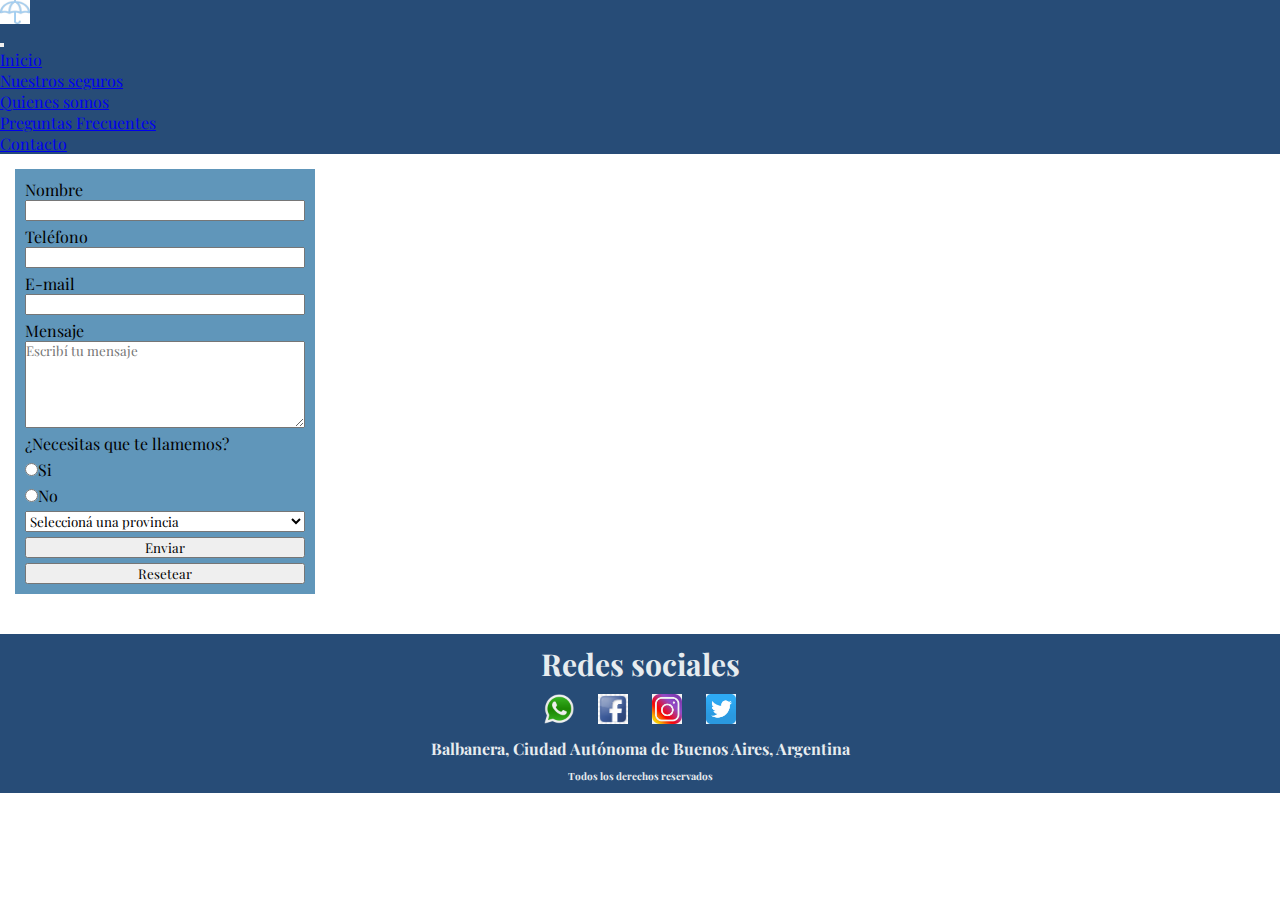
==== pages/contacto.html @ e9e2ee42 "Un poco mas responsive y link en logo" ====
<!DOCTYPE html>
<html lang="en">
<head>
    <meta charset="UTF-8">
    <meta name="viewport" content="width=device-width, initial-scale=1.0">
    <title>Grupo MSCP - Contactate con nosotros</title>
    <link href="https://cdn.jsdelivr.net/npm/bootstrap@5.3.1/dist/css/bootstrap.min.css" rel="stylesheet" integrity="sha384-4bw+/aepP/YC94hEpVNVgiZdgIC5+VKNBQNGCHeKRQN+PtmoHDEXuppvnDJzQIu9" crossorigin="anonymous">
    <link rel="shortcut icon" href="../img/logo.png" type="image/x-icon">
    <link rel="stylesheet" href="../css/styles.css">
</head>
<body>
    <header>
        <nav class="navbar navbar-expand-lg bg-body-tertiary navbar-dark">
            <div class="container-fluid">
                <nav class="navbar bg-body-tertiary">
                    <div class="container">
                      <a class="navbar-brand" href="../index.html">
                        <img src="../img/logo.png" alt="logo" width="30" height="24">
                        Grupo MSCP
                      </a>
                    </div>
                  </nav>
                <button class="navbar-toggler" type="button" data-bs-toggle="collapse" data-bs-target="#navbarNav" aria-controls="navbarNav" aria-expanded="false" aria-label="Toggle navigation">
                <span class="navbar-toggler-icon"></span>
                </button>
                <div class="collapse navbar-collapse" id="navbarNav">
                    <ul class="navbar-nav">
                        <li class="nav-item">
                            <a class="nav-link" href="../index.html">Inicio</a>
                        </li>
                        <li class="nav-item">
                            <a class="nav-link" href="./seguros.html">Nuestros seguros</a>
                        </li>
                        <li class="nav-item">
                            <a class="nav-link" href="./quienes-somos.html">Quienes somos</a>
                        </li>
                        <li class="nav-item">
                            <a class="nav-link" href="./faq.html">Preguntas Frecuentes</a>
                        </li>
                        <li class="nav-item">
                            <a class="nav-link active" aria-current="page" href="./contacto.html">Contacto</a>
                        </li>
                    </ul>
                </div>
            </div>
        </nav>
    </header>
    
    <main>
        <form class="form" id="formulario">
            <label class="labels" for="Nombre">
                Nombre
                <input type="text" id="Nombre" required>
            </label>
            <label class="labels" for="telefono">
                Teléfono
                <input type="number" id="telefono" required>
            </label>
            <label class="labels" for="email">
                E-mail
                <input type="email" id="email">
            </label>
            <label class="labels" for="mensaje">
                Mensaje
                <textarea name="texto" id="mensaje" cols="30" rows="5" required required placeholder="Escribí tu mensaje"></textarea>
            </label>
            <p>¿Necesitas que te llamemos?</p>
            <label class="labels siono" for="si">
                <input type="radio" name="siono" id="si"> Si
            </label>
            <label class="labels siono" for="no">
                <input type="radio" name="siono" id="no"> No
            </label>
            <select name="provincia" id="provincia">
                <option disabled selected>Seleccioná una provincia</option>
                <option>Ciudad Autónoma de Buenos Aires</option>
                <option>Buenos Aires</option>
                <option>La Pampa</option>
                <option>Entre Ríos</option>
                <option>Corrientes</option>
                <option>Misiones</option>
                <option>Formosa</option>
                <option>Salta</option>
                <option>Jujuy</option>
                <option>La Rioja</option>
                <option>Catamarca</option>
                <option>San Juan</option>
                <option>Mendoza</option>
                <option>Córdoba</option>
                <option>Santiago Del Estero</option>
                <option>Tierra Del Fuego</option>
                <option>Santa Cruz</option>
                <option>Chubut</option>
                <option>Rio Negro</option>
                <option>San Luis</option>
                <option>Santa Fe</option>
                <option>Neuquén</option>
                <option>Tucumán</option>
                <option>Chaco</option>
            </select>
            <button type="submit">Enviar</button>
            <button type="reset">Resetear</button>
        </form>
    </main>
    <footer>
        <nav class="footer">
            <h1 class="titulofooter">Redes sociales</h1>
            <ul class="redes">
                <li class="redesimg">
                    <img class="imgRedes" src="../img/wp.png" alt="whatsapp">
                </li>

                <li class="redesimg">
                    <img class="imgRedes" src="../img/face.jpg" alt="facebook">
                </li>

                <li class="redesimg">
                    <img class="imgRedes" src="../img/insta.png" alt="instagram">
                </li>

                <li class="redesimg">
                    <img class="imgRedes" src="../img/twitter.png" alt="twitter">
                </li>
            </ul>
            <h2 class="domicilio">Balbanera, Ciudad Autónoma de Buenos Aires, Argentina</h2>
            <h3 class="derechos">Todos los derechos reservados</h3>
        </nav>
        <script src="https://cdn.jsdelivr.net/npm/bootstrap@5.3.1/dist/js/bootstrap.bundle.min.js" integrity="sha384-HwwvtgBNo3bZJJLYd8oVXjrBZt8cqVSpeBNS5n7C8IVInixGAoxmnlMuBnhbgrkm" crossorigin="anonymous"></script>
    </footer>
</body>
</html>
---- css/styles.css ----
@import url('https://fonts.googleapis.com/css2?family=Playfair+Display&display=swap');

*{  margin: 0;
    padding: 0;
    box-sizing: border-box;
    font-family: 'Playfair Display', serif;
}

/* CSS HEX
--antiflash-white: #e7ecefff;
--yinmn-blue: #274c77ff;
--air-superiority-blue: #6096baff;
--uranian-blue: #a3cef1ff;
--eerie-black: #1f1f1fff; */

.container-fluid {
    background-color: #274c77ff;
 }
 
 .navbar-brand {
     color: #274c77ff;
 }

.hero {
    background-image: url("../img/fondo.jpg");
    height: 91vh;
    width: 100%;
}

.title {
    font-weight: bold;
}

/*Cartitas*/

.cartitas {
    display: flex;
    margin-inline: 10px;
}

.cartita {
    width: 24%;
    padding: 10px;
    background-color: #6096baff;
    border-radius: 8px;
    display: inline-block;
    margin-inline: 10px;
    margin-block: 10px;
    margin-top: 50px;
    margin-bottom: 50px;
    border: groove;
    border-color: #1F1F1FFF;
    position: relative;
    top: 10px;
}

.cartita__imagen {
    width: 100%;
}

.cartita__titulo {  
        color: #e7ecefff;
        font-size: 22px;
        margin-bottom: 5px;  
}

.cartita__parrafo {
    font-size: 14px;
    color: #e7ecefff;
}

.cartita__boton {
    background-color: #1F1F1FFF;
    color: #e7ecefff;
    border: 0;
    padding: 9px;
    margin: 5px;
    border-radius: 8px;
}

.valores {
    margin-top: 30px;
    display: grid;
    width: 100%;
    grid-template-columns: 1.3fr repeat(4, 1fr);
    grid-template-rows: 1fr;
    grid-template-areas: 
    "... valor1 valor2 valor3 ...";
}

.valor1 {
    width: 200px;
    height: 200px;
    background-color: #6096baff;
    color: #e7ecefff;
    grid-area: valor1;
    border-radius: 25px;
    border: groove;
    border-color: #1F1F1FFF;
    text-align: center;
    border-radius: 50%;
    font-size: 28px;
    display: flex;
    align-items: center;
}

.valor2 {
    width: 200px;
    height: 200px;
    background-color: #6096baff;
    color: #e7ecefff;
    grid-area: valor2;
    border-radius: 25px;
    border: groove;
    border-color: #1F1F1FFF;
    text-align: center;
    border-radius: 50%;
    font-size: 28px;
    display: flex;
    align-items: center;
}

.valor3 {
    width: 200px;
    height: 200px;
    background-color: #6096baff;
    color: #e7ecefff;
    grid-area: valor3;
    border-radius: 25px;
    border: groove;
    border-color: #1F1F1FFF;
    text-align: center;
    border-radius: 50%;
    font-size: 28px;
    display: flex;
    align-items: center;
}

.valores > div {
    place-content: center;
}

.redesimg {display: inline-block;
    margin-inline: 10px;}

.imgRedes {width: 30px;}

.titulofooter {color: #e7ecefff;
            font-size: 30px;
            display: flex;
            justify-content: center;
            text-align: center;
            font-weight: bold;}

.footer {background-color: #274c77ff;
        padding: 10px;
        margin-top: 40px;
        display: flex;
        text-align: center;
        flex-direction: column;
        gap: 10px;
}

.redes {
    padding-left: 0;
}

.redesimg{
    justify-content: center;
}

.domicilio {color: #e7ecefff; 
            font-size: 16px;
            font-weight: bold;}
            
.derechos {color: #e7ecefff; 
            font-size: 10px;
            font-weight: bold;}

.form {
        background-color: #6096baff;
        margin-top: 15px;
        margin-left: 15px;
        padding: 10px;
        display: flex;
        flex-direction: column;
        width: 300px;
        gap: 5px;
}

.labels {
        display: flex;
        flex-direction: column;
}

.siono {
        display: flex;
        flex-direction: row;
}

.accordion-button {
    background-color: #6096baff;
    color: white;
}

.qss {
    margin-top: 20px;
    width: 100%;
    display: grid;
    grid-template-columns: 0.1fr 0.2fr 0.2fr 0.2fr 0.15fr;
    grid-template-rows: 0.5fr 0.5fr 0.5fr;
    grid-template-areas: 
    ".....  .....  qsimgflia   qsparrafo   ....."
    ".....  .....  qsparraf1   qsimgsimon  ....."
    ".....  .....  qsimgfla    qsparraf2   .....";
    row-gap: 20px;
    column-gap: 20px;
}

.qsimgflia {
grid-area: qsimgflia;
max-width: 100%;
width: 250px;
}

.qsimgsimon {
grid-area: qsimgsimon;
max-width: 100%;
width: 150px;
display: flex;
justify-items: center;
}

.qsimgfla {
grid-area: qsimgfla;
max-width: 100%;
width: 300px;   
}

.qsparrafo {
grid-area: qsparrafo;
}

.qsparraf1 {
grid-area: qsparraf1;
display: flex;
align-items: center;
}

.qsparraf2 {
grid-area: qsparraf2;
display: flex;
align-items: center;
}

@media screen and (max-width: 800px) {
    .valores {
        margin-top: 30px;
        display: grid;
        width: 100%;
        grid-template-columns: 1fr 1fr 1fr 1fr 1fr;
        grid-template-rows: 1fr 1fr;
        grid-template-areas: 
        "... valor1 ... valor2 ..."
        "... ... valor3 ... ...";
        row-gap: 20px;}

        .cartitas {
            display: grid;
            grid-template-columns: 0.5fr 1fr 1fr 0.5fr;
            grid-template-rows: 1fr 1fr;
            grid-template-areas: 
            "... cartita1 cartita2 ..."
            "... cartita3 cartita4 ...";    
            gap: 25px;
            margin-inline: 10px;
            max-width: 100%;
            }
        
        .cartita1 {
            grid-area: cartita1;
        }

        .cartita2 {
            grid-area: cartita2;
        }

        .cartita3 {
            grid-area: cartita3;
        }

        .cartita4 {
            grid-area: cartita4;
        }

        .cartita {
            width:100%;
            padding: 10px;
            background-color: #6096baff;
            border-radius: 8px;
            display: inline-block;
            margin-inline: 10px;
            margin-block: 10px;
            margin-top: 10px;
            margin-bottom: 10px;
            border: groove;
            border-color: #1F1F1FFF;
            position: relative;
            top: 10px;
            gap: 30px;
        }

}

@media screen and (max-width: 600px) {
    .valores {
        margin-top: 30px;
        display: grid;
        width: 100%;
        grid-template-columns: 1fr 1fr 1fr;
        grid-template-rows: 1fr 1fr 1fr;
        grid-template-areas: 
        "... valor1 ..."
        "... valor2 ..."
        "... valor3 ...";
        row-gap: 20px;
    }


        
        .cartitas {
            display: grid;
            grid-template-columns: 0.2fr 1fr 0.2fr;
            grid-template-rows: 1fr 1fr 1fr 1fr;
            grid-template-areas: 
            "... cartita1 ..."
            "... cartita2 ..."
            "... cartita3 ..."
            "... cartita4 ...";     
            gap: 25px;
            margin-inline: 10px;
            max-width: 100%;
            }
        .cartita1 {
            grid-area: cartita1;
        }

        .cartita2 {
            grid-area: cartita2;
        }

        .cartita3 {
            grid-area: cartita3;
        }

        .cartita4 {
            grid-area: cartita4;
        }

        .cartita {
            width:100%;
            padding: 10px;
            background-color: #6096baff;
            border-radius: 8px;
            display: inline-block;
            margin-inline: 10px;
            margin-block: 10px;
            margin-top: 10px;
            margin-bottom: 10px;
            border: groove;
            border-color: #1F1F1FFF;
            position: relative;
            top: 10px;
            gap: 30px;
        }
}
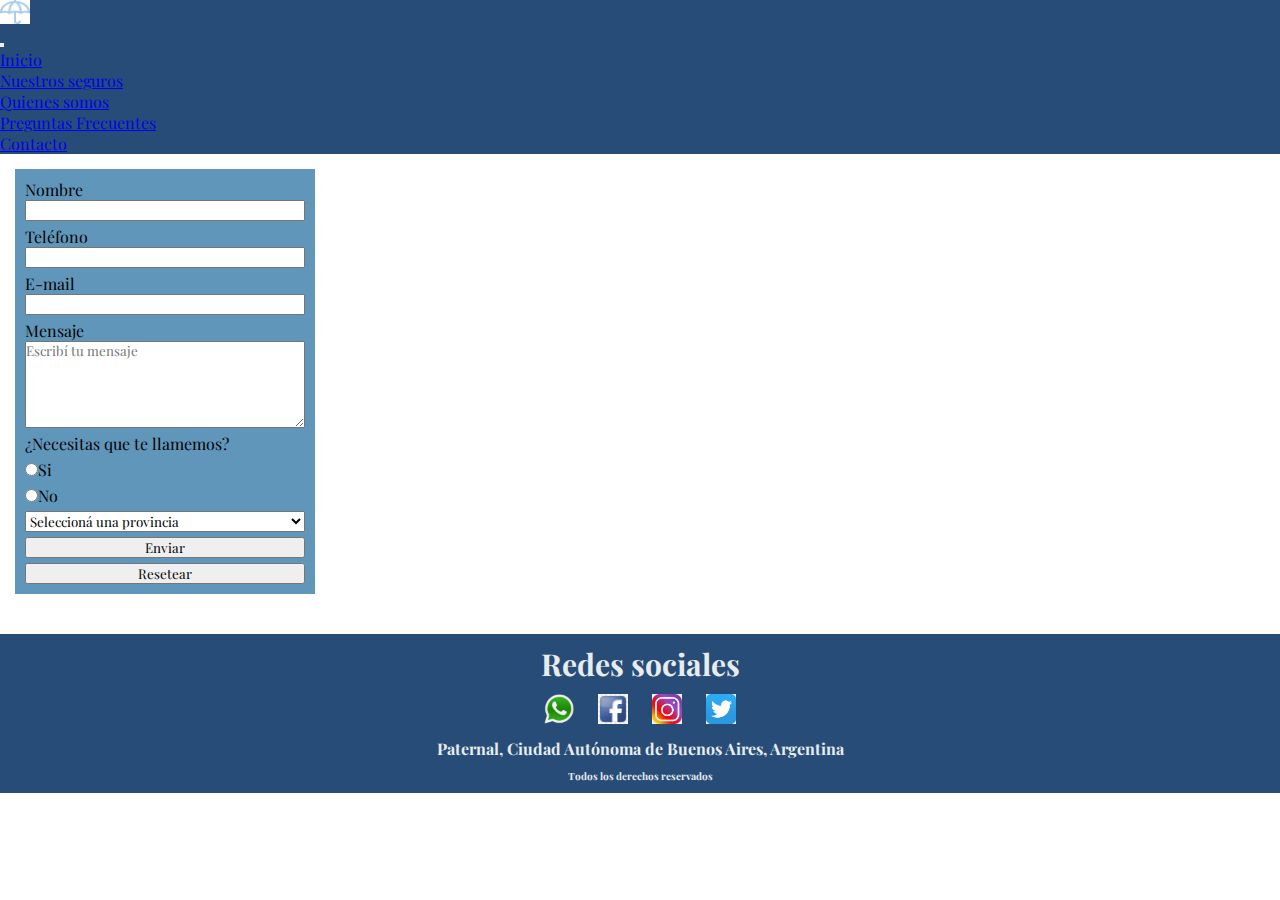
==== commit 43c920d8: "Paternal" ====
--- a/pages/contacto.html
+++ b/pages/contacto.html
@@ -122,7 +122,7 @@
                     <img class="imgRedes" src="../img/twitter.png" alt="twitter">
                 </li>
             </ul>
-            <h2 class="domicilio">Balbanera, Ciudad Autónoma de Buenos Aires, Argentina</h2>
+            <h2 class="domicilio">Paternal, Ciudad Autónoma de Buenos Aires, Argentina</h2>
             <h3 class="derechos">Todos los derechos reservados</h3>
         </nav>
         <script src="https://cdn.jsdelivr.net/npm/bootstrap@5.3.1/dist/js/bootstrap.bundle.min.js" integrity="sha384-HwwvtgBNo3bZJJLYd8oVXjrBZt8cqVSpeBNS5n7C8IVInixGAoxmnlMuBnhbgrkm" crossorigin="anonymous"></script>
--- a/css/styles.css
+++ b/css/styles.css
@@ -23,8 +23,10 @@
 
 .hero {
     background-image: url("../img/fondo.jpg");
+    background-size: 100%;
     height: 91vh;
     width: 100%;
+    background-repeat: no-repeat;
 }
 
 .title {
@@ -207,14 +209,15 @@
     margin-top: 20px;
     width: 100%;
     display: grid;
-    grid-template-columns: 0.1fr 0.2fr 0.2fr 0.2fr 0.15fr;
+    grid-template-columns: 0.5fr 1fr 1fr 0.5fr;
     grid-template-rows: 0.5fr 0.5fr 0.5fr;
     grid-template-areas: 
-    ".....  .....  qsimgflia   qsparrafo   ....."
-    ".....  .....  qsparraf1   qsimgsimon  ....."
-    ".....  .....  qsimgfla    qsparraf2   .....";
+    ".....  qsimgflia   qsparrafo   ....."
+    ".....  qsparraf1   qsimgsimon  ....."
+    ".....  qsimgfla    qsparraf2   .....";
     row-gap: 20px;
     column-gap: 20px;
+    place-items: center;
 }
 
 .qsimgflia {
@@ -251,21 +254,95 @@
 grid-area: qsparraf2;
 display: flex;
 align-items: center;
-}
-
-@media screen and (max-width: 800px) {
+} 
+
+.cartitasseg {
+    display: grid;
+    grid-template-columns: 1fr 1fr 1fr;
+    grid-template-rows: 1fr;
+    grid-template-areas: 
+    "cartita2-1 cartita2-2 cartita2-3";
+    place-items: center;
+}
+
+
+.cartita2-1 {
+    grid-area: cartita2-1;
+}
+
+.cartita2-2 {
+    grid-area: cartita2-2;
+}
+
+.cartita2-3 {
+    grid-area: cartita2-3;
+}
+
+.cartitaseg {
+    width: 85%;
+    padding: 10px;
+    background-color: #6096baff;
+    border-radius: 8px;
+    display: inline-block;
+    margin-inline: 10px;
+    margin-block: 10px;
+    margin-top: 50px;
+    margin-bottom: 50px;
+    border: groove;
+    border-color: #1F1F1FFF;
+    position: relative;
+    top: 10px;
+}
+
+.cartitaseg__imagen {
+    width: 100%;
+}
+
+.cartitaseg__titulo {  
+        color: #e7ecefff;
+        font-size: 22px;
+        margin-bottom: 5px;  
+}
+
+.cartitaseg__parrafo {
+    font-size: 14px;
+    color: #e7ecefff;
+}
+
+.cartitaseg__boton {
+    background-color: #1F1F1FFF;
+    color: #e7ecefff;
+    border: 0;
+    padding: 9px;
+    margin: 5px;
+    border-radius: 8px;
+}
+
+@media screen and (max-width: 1300px) {
+    .hero {
+            height: 70vh;
+    }   
+    }
+
+@media screen and (max-width: 1100px) {
+    .hero {
+            height: 55vh;
+    }   
+    }
+
+@media screen and (max-width: 900px) {
     .valores {
-        margin-top: 30px;
-        display: grid;
-        width: 100%;
-        grid-template-columns: 1fr 1fr 1fr 1fr 1fr;
-        grid-template-rows: 1fr 1fr;
-        grid-template-areas: 
-        "... valor1 ... valor2 ..."
-        "... ... valor3 ... ...";
-        row-gap: 20px;}
-
-        .cartitas {
+            margin-top: 30px;
+            display: grid;
+            width: 100%;
+            grid-template-columns: 1fr 1fr 1fr 1fr 1fr;
+            grid-template-rows: 1fr 1fr;
+            grid-template-areas: 
+            "... valor1 ... valor2 ..."
+            "... ... valor3 ... ...";
+            row-gap: 20px;}
+
+    .cartitas {
             display: grid;
             grid-template-columns: 0.5fr 1fr 1fr 0.5fr;
             grid-template-rows: 1fr 1fr;
@@ -275,25 +352,25 @@
             gap: 25px;
             margin-inline: 10px;
             max-width: 100%;
-            }
+            }   
         
-        .cartita1 {
+    .cartita1 {
             grid-area: cartita1;
         }
 
-        .cartita2 {
+    .cartita2 {
             grid-area: cartita2;
         }
 
-        .cartita3 {
+    .cartita3 {
             grid-area: cartita3;
         }
 
-        .cartita4 {
+    .cartita4 {
             grid-area: cartita4;
         }
 
-        .cartita {
+    .cartita {
             width:100%;
             padding: 10px;
             background-color: #6096baff;
@@ -309,26 +386,52 @@
             top: 10px;
             gap: 30px;
         }
-
-}
+        
+    .qss {
+            margin-top: 20px;
+            width: 100%;
+            display: grid;
+            grid-template-columns: 0.5fr 1fr 1fr 0.5fr;
+            grid-template-rows: 1fr 1fr 1fr;
+            grid-template-areas: 
+            ".....  qsimgflia   qsparrafo   ....."
+            ".....  qsparraf1   qsimgsimon  ....."
+            ".....  qsimgfla    qsparraf2   .....";
+            row-gap: 5px;
+            column-gap: 10px;
+            place-items: center;
+        }
+    
+    .hero {
+            height: 40vh;
+        }
+
+
+    .cartitasseg {
+            display: grid;
+            grid-template-columns: 0.3fr 1fr 0.3fr;
+            grid-template-rows: 1fr 1fr 1fr;
+            grid-template-areas: 
+                "... cartita2-1 ..."
+                "... cartita2-2 ..."
+                "... cartita2-3 ...";
+        }
+    }   
 
 @media screen and (max-width: 600px) {
     .valores {
-        margin-top: 30px;
-        display: grid;
-        width: 100%;
-        grid-template-columns: 1fr 1fr 1fr;
-        grid-template-rows: 1fr 1fr 1fr;
-        grid-template-areas: 
-        "... valor1 ..."
-        "... valor2 ..."
-        "... valor3 ...";
-        row-gap: 20px;
+            margin-top: 30px;
+            display: grid;
+            width: 100%;
+            grid-template-columns: 1fr 1fr 1fr;
+            grid-template-rows: 1fr 1fr 1fr;
+            grid-template-areas: 
+            "... valor1 ..."
+            "... valor2 ..."
+            "... valor3 ...";
+            row-gap: 20px;
     }
-
-
-        
-        .cartitas {
+    .cartitas {
             display: grid;
             grid-template-columns: 0.2fr 1fr 0.2fr;
             grid-template-rows: 1fr 1fr 1fr 1fr;
@@ -341,23 +444,24 @@
             margin-inline: 10px;
             max-width: 100%;
             }
-        .cartita1 {
+     
+    .cartita1 {
             grid-area: cartita1;
         }
 
-        .cartita2 {
+    .cartita2 {
             grid-area: cartita2;
         }
 
-        .cartita3 {
+    .cartita3 {
             grid-area: cartita3;
         }
 
-        .cartita4 {
+    .cartita4 {
             grid-area: cartita4;
         }
 
-        .cartita {
+    .cartita {
             width:100%;
             padding: 10px;
             background-color: #6096baff;
@@ -373,4 +477,25 @@
             top: 10px;
             gap: 30px;
         }
+
+    .qss {
+            margin-top: 20px;
+            width: 100%;
+            display: grid;
+            grid-template-columns: 0.2fr 1fr 0.2fr;
+            grid-template-rows: 1fr 1fr 1fr 1fr 1fr 1fr;
+            grid-template-areas: 
+            "... qsimgflia ..."   
+            "... qsparrafo ..."
+            "... qsimgsimon ..."
+            "... qsparraf1 ..." 
+            "... qsimgfla ..."    
+            "... qsparraf2 ...";
+            row-gap: 10px;
+            place-items: center;
+        }    
+            
+    .hero {
+            height: 30vh; 
+    }   
 }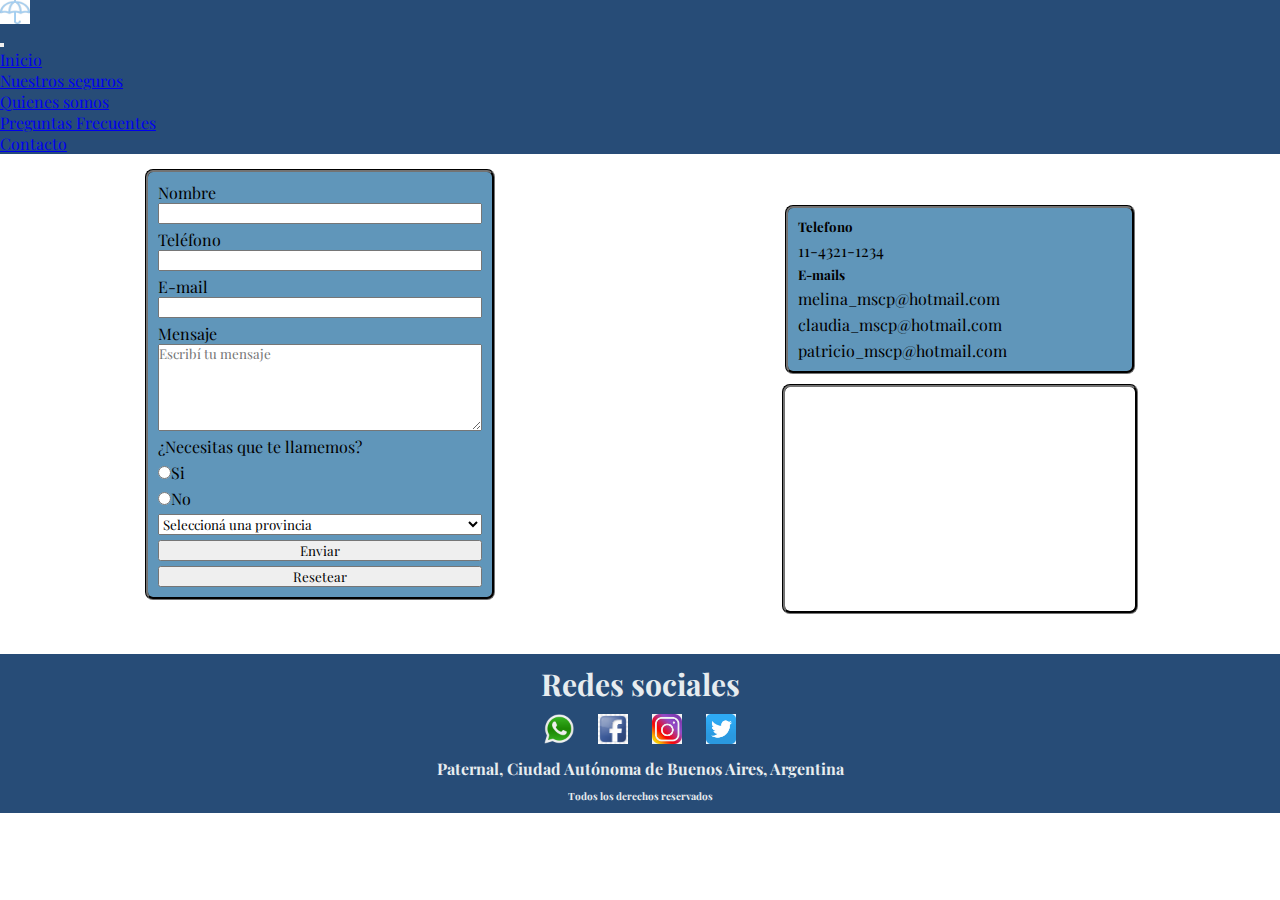
==== commit 1e2b763c: "contacto y seo" ====
--- a/pages/contacto.html
+++ b/pages/contacto.html
@@ -4,6 +4,8 @@
     <meta charset="UTF-8">
     <meta name="viewport" content="width=device-width, initial-scale=1.0">
     <title>Grupo MSCP - Contactate con nosotros</title>
+    <meta name="description" content="Contactanos, resolvé todas tus dudas, contratanos">
+    <meta name="keywords" content="Asesores, productores, seguros, tranquilidad, automovil, vivienda, empresa, moto">
     <link href="https://cdn.jsdelivr.net/npm/bootstrap@5.3.1/dist/css/bootstrap.min.css" rel="stylesheet" integrity="sha384-4bw+/aepP/YC94hEpVNVgiZdgIC5+VKNBQNGCHeKRQN+PtmoHDEXuppvnDJzQIu9" crossorigin="anonymous">
     <link rel="shortcut icon" href="../img/logo.png" type="image/x-icon">
     <link rel="stylesheet" href="../css/styles.css">
@@ -47,60 +49,77 @@
     </header>
     
     <main>
-        <form class="form" id="formulario">
-            <label class="labels" for="Nombre">
-                Nombre
-                <input type="text" id="Nombre" required>
-            </label>
-            <label class="labels" for="telefono">
-                Teléfono
-                <input type="number" id="telefono" required>
-            </label>
-            <label class="labels" for="email">
-                E-mail
-                <input type="email" id="email">
-            </label>
-            <label class="labels" for="mensaje">
-                Mensaje
-                <textarea name="texto" id="mensaje" cols="30" rows="5" required required placeholder="Escribí tu mensaje"></textarea>
-            </label>
-            <p>¿Necesitas que te llamemos?</p>
-            <label class="labels siono" for="si">
-                <input type="radio" name="siono" id="si"> Si
-            </label>
-            <label class="labels siono" for="no">
-                <input type="radio" name="siono" id="no"> No
-            </label>
-            <select name="provincia" id="provincia">
-                <option disabled selected>Seleccioná una provincia</option>
-                <option>Ciudad Autónoma de Buenos Aires</option>
-                <option>Buenos Aires</option>
-                <option>La Pampa</option>
-                <option>Entre Ríos</option>
-                <option>Corrientes</option>
-                <option>Misiones</option>
-                <option>Formosa</option>
-                <option>Salta</option>
-                <option>Jujuy</option>
-                <option>La Rioja</option>
-                <option>Catamarca</option>
-                <option>San Juan</option>
-                <option>Mendoza</option>
-                <option>Córdoba</option>
-                <option>Santiago Del Estero</option>
-                <option>Tierra Del Fuego</option>
-                <option>Santa Cruz</option>
-                <option>Chubut</option>
-                <option>Rio Negro</option>
-                <option>San Luis</option>
-                <option>Santa Fe</option>
-                <option>Neuquén</option>
-                <option>Tucumán</option>
-                <option>Chaco</option>
-            </select>
-            <button type="submit">Enviar</button>
-            <button type="reset">Resetear</button>
-        </form>
+        <div class="contact">
+            <section class="formulario swing-in-top-bck">
+                <form class="form" id="formulario">
+                    <label class="labels" for="Nombre">
+                        Nombre
+                        <input type="text" id="Nombre" required>
+                    </label>
+                    <label class="labels" for="telefono">
+                        Teléfono
+                        <input type="number" id="telefono" required>
+                    </label>
+                    <label class="labels" for="email">
+                        E-mail
+                        <input type="email" id="email">
+                    </label>
+                    <label class="labels" for="mensaje">
+                        Mensaje
+                        <textarea name="texto" id="mensaje" cols="30" rows="5" required required placeholder="Escribí tu mensaje"></textarea>
+                    </label>
+                    <p>¿Necesitas que te llamemos?</p>
+                    <label class="labels siono" for="si">
+                        <input type="radio" name="siono" id="si"> Si
+                    </label>
+                    <label class="labels siono" for="no">
+                        <input type="radio" name="siono" id="no"> No
+                    </label>
+                    <select name="provincia" id="provincia">
+                        <option disabled selected>Seleccioná una provincia</option>
+                        <option>Ciudad Autónoma de Buenos Aires</option>
+                        <option>Buenos Aires</option>
+                        <option>La Pampa</option>
+                        <option>Entre Ríos</option>
+                        <option>Corrientes</option>
+                        <option>Misiones</option>
+                        <option>Formosa</option>
+                        <option>Salta</option>
+                        <option>Jujuy</option>
+                        <option>La Rioja</option>
+                        <option>Catamarca</option>
+                        <option>San Juan</option>
+                        <option>Mendoza</option>
+                        <option>Córdoba</option>
+                        <option>Santiago Del Estero</option>
+                        <option>Tierra Del Fuego</option>
+                        <option>Santa Cruz</option>
+                        <option>Chubut</option>
+                        <option>Rio Negro</option>
+                        <option>San Luis</option>
+                        <option>Santa Fe</option>
+                        <option>Neuquén</option>
+                        <option>Tucumán</option>
+                        <option>Chaco</option>
+                    </select>
+                    <button type="submit">Enviar</button>
+                    <button type="reset">Resetear</button>
+                </form>
+            </section>
+
+            <section class="medios swing-in-top-bck">
+                <h5>Telefono</h5>
+                <p>11-4321-1234</p>
+                <h5>E-mails</h5>
+                <p>melina_mscp@hotmail.com</p>
+                <p>claudia_mscp@hotmail.com</p>
+                <p>patricio_mscp@hotmail.com</p>
+            </section>
+
+            <section class="mapa swing-in-top-bck">
+                <iframe src="https://www.google.com/maps/embed?pb=!1m18!1m12!1m3!1d3283.746486202915!2d-58.47756302440563!3d-34.610571557860034!2m3!1f0!2f0!3f0!3m2!1i1024!2i768!4f13.1!3m3!1m2!1s0x95bcc9a41f155d65%3A0xbf9291ee6ff0c0a0!2sPaternal%2C%20Ciudad%20Aut%C3%B3noma%20de%20Buenos%20Aires%2C%20Argentina!5e0!3m2!1ses-419!2sar!4v1692618800727!5m2!1ses-419!2sar" width="350" height="220" style="border:0;" allowfullscreen="" loading="lazy" referrerpolicy="no-referrer-when-downgrade"></iframe>
+            </section>
+        </div>
     </main>
     <footer>
         <nav class="footer">
--- a/css/styles.css
+++ b/css/styles.css
@@ -13,6 +13,11 @@
 --uranian-blue: #a3cef1ff;
 --eerie-black: #1f1f1fff; */
 
+.navbar {
+    -webkit-animation:slide-in-bck-center .7s cubic-bezier(.25,.46,.45,.94) both;animation:slide-in-bck-center .7s cubic-bezier(.25,.46,.45,.94) both;
+    animation-delay: .1s;
+}
+
 .container-fluid {
     background-color: #274c77ff;
  }
@@ -27,7 +32,11 @@
     height: 91vh;
     width: 100%;
     background-repeat: no-repeat;
-}
+    -webkit-animation:slide-in-bck-center .7s cubic-bezier(.25,.46,.45,.94) both;animation:slide-in-bck-center .7s cubic-bezier(.25,.46,.45,.94) both;
+    animation-delay: .25s;
+}
+
+ @-webkit-keyframes slide-in-bck-center{0%{-webkit-transform:translateZ(600px);transform:translateZ(600px);opacity:0}100%{-webkit-transform:translateZ(0);transform:translateZ(0);opacity:1}}@keyframes slide-in-bck-center{0%{-webkit-transform:translateZ(600px);transform:translateZ(600px);opacity:0}100%{-webkit-transform:translateZ(0);transform:translateZ(0);opacity:1}}
 
 .title {
     font-weight: bold;
@@ -56,6 +65,55 @@
     top: 10px;
 }
 
+.swing-in-top-bck{-webkit-animation:swing-in-top-bck .6s cubic-bezier(.175,.885,.32,1.275) both;animation:swing-in-top-bck .6s cubic-bezier(.175,.885,.32,1.275) both;
+}
+
+ @-webkit-keyframes swing-in-top-bck{0%{-webkit-transform:rotateX(70deg);transform:rotateX(70deg);-webkit-transform-origin:top;transform-origin:top;opacity:0}100%{-webkit-transform:rotateX(0deg);transform:rotateX(0deg);-webkit-transform-origin:top;transform-origin:top;opacity:1}}@keyframes swing-in-top-bck{0%{-webkit-transform:rotateX(70deg);transform:rotateX(70deg);-webkit-transform-origin:top;transform-origin:top;opacity:0}100%{-webkit-transform:rotateX(0deg);transform:rotateX(0deg);-webkit-transform-origin:top;transform-origin:top;opacity:1}}
+
+.cartita1 {
+    transition: all 0.5s;
+    animation-delay: 0.35s;
+}
+
+.cartita1:hover {
+    background-color: #274c77ff;
+    color: #e7ecefff;
+    box-shadow: rgba(0, 0, 0, 0.4) 0px 22px 70px 4px;
+}
+
+.cartita2 {
+    transition: all 0.5s;
+    animation-delay: 0.4s;
+}
+
+.cartita2:hover {
+    background-color: #274c77ff;
+    color: #e7ecefff;
+    box-shadow: rgba(0, 0, 0, 0.4) 0px 22px 70px 4px;
+}
+
+.cartita3 {
+    transition: all 0.5s;
+    animation-delay: 0.45s;
+}
+
+.cartita3:hover {
+    background-color: #274c77ff;
+    color: #e7ecefff;
+    box-shadow: rgba(0, 0, 0, 0.4) 0px 22px 70px 4px;
+}
+
+.cartita4 {
+    transition: all 0.5s;
+    animation-delay: 0.5s;
+}
+
+.cartita4:hover {
+    background-color: #274c77ff;
+    color: #e7ecefff;
+    box-shadow: rgba(0, 0, 0, 0.4) 0px 22px 70px 4px;
+}
+
 .cartita__imagen {
     width: 100%;
 }
@@ -78,6 +136,12 @@
     padding: 9px;
     margin: 5px;
     border-radius: 8px;
+    transition: all 0.5s;
+}
+
+.cartita__boton:hover {
+    background-color: #e7ecefff;
+    color: #1F1F1FFF;
 }
 
 .valores {
@@ -104,6 +168,14 @@
     font-size: 28px;
     display: flex;
     align-items: center;
+    transition: all 0.8s;
+    animation-delay: 0.55s;
+}
+
+.valor1:hover {
+    background-color: #274c77ff;
+    color: #e7ecefff;
+    box-shadow: rgba(0, 0, 0, 0.4) 0px 22px 70px 4px;
 }
 
 .valor2 {
@@ -120,6 +192,14 @@
     font-size: 28px;
     display: flex;
     align-items: center;
+    transition: all 0.8s;
+    animation-delay: 0.6s;
+}
+
+.valor2:hover {
+    background-color: #274c77ff;
+    color: #e7ecefff;
+    box-shadow: rgba(0, 0, 0, 0.4) 0px 22px 70px 4px;
 }
 
 .valor3 {
@@ -136,6 +216,14 @@
     font-size: 28px;
     display: flex;
     align-items: center;
+    transition: all 0.8s;
+    animation-delay: 0.65s;
+}
+
+.valor3:hover {
+    background-color: #274c77ff;
+    color: #e7ecefff;
+    box-shadow: rgba(0, 0, 0, 0.4) 0px 22px 70px 4px;
 }
 
 .valores > div {
@@ -161,6 +249,8 @@
         text-align: center;
         flex-direction: column;
         gap: 10px;
+        -webkit-animation:swing-in-top-bck .6s cubic-bezier(.175,.885,.32,1.275) both;animation:swing-in-top-bck .6s cubic-bezier(.175,.885,.32,1.275) both;
+        animation-delay: 0.7s;
 }
 
 .redes {
@@ -179,15 +269,45 @@
             font-size: 10px;
             font-weight: bold;}
 
+.contact {
+    display: grid;
+    grid-template-columns: 1fr 1fr;
+    grid-template-rows: 1fr 1fr;
+    grid-template-areas: 
+    "formulario medios"
+    "formulario mapa";
+    place-items: center;
+}
+
+
+.formulario {
+    grid-area: formulario;
+    animation-delay: .3s;
+}
+
+.medios {
+    grid-area: medios;
+    animation-delay: .4s;
+}
+
+.mapa {
+    grid-area: mapa;
+    border: groove;
+    border-color: #1F1F1FFF;
+    border-radius: 8px;
+    animation-delay: .5s;
+}
+            
 .form {
         background-color: #6096baff;
-        margin-top: 15px;
-        margin-left: 15px;
         padding: 10px;
         display: flex;
         flex-direction: column;
-        width: 300px;
+        width: 350px;
         gap: 5px;
+        border-radius: 8px;
+        border: groove;
+        border-color: #1F1F1FFF;
 }
 
 .labels {
@@ -200,9 +320,27 @@
         flex-direction: row;
 }
 
+.medios {
+    background-color: #6096baff;
+    margin-top: 40px;
+    padding: 10px;
+    display: flex;
+    flex-direction: column;
+    width: 350px;
+    gap: 5px;
+    border-radius: 8px;
+    animation-delay: .4s;
+    border: groove;
+    border-color: #1F1F1FFF;
+}
+
 .accordion-button {
     background-color: #6096baff;
     color: white;
+}
+
+.quienessomos {
+    animation-delay: .3s;
 }
 
 .qss {
@@ -294,6 +432,36 @@
     top: 10px;
 }
 
+.cartita2-1 {
+    transition: all 0.5s;
+    animation-delay: 0.25s;
+}
+
+.cartita2-1:hover {
+    background-color: #274c77ff;
+    box-shadow: rgba(0, 0, 0, 0.4) 0px 22px 70px 4px;
+}
+
+.cartita2-2 {
+    transition: all 0.5s;
+    animation-delay: 0.35s;
+}
+
+.cartita2-2:hover {
+    background-color: #274c77ff;
+    box-shadow: rgba(0, 0, 0, 0.4) 0px 22px 70px 4px;
+}
+
+.cartita2-3 {
+    transition: all 0.5s;
+    animation-delay: 0.45s;
+}
+
+.cartita2-3:hover {
+    background-color: #274c77ff;
+    box-shadow: rgba(0, 0, 0, 0.4) 0px 22px 70px 4px;
+}
+
 .cartitaseg__imagen {
     width: 100%;
 }
@@ -316,6 +484,16 @@
     padding: 9px;
     margin: 5px;
     border-radius: 8px;
+    transition: all 0.5s;
+}
+
+.cartitaseg__boton:hover {
+    background-color: #e7ecefff;
+    color: #1f1f1fff;
+}
+
+.accordion {
+    animation-delay: .4s;
 }
 
 @media screen and (max-width: 1300px) {
@@ -417,6 +595,33 @@
                 "... cartita2-3 ...";
         }
     }   
+
+@media screen and (max-width: 750px) {
+    .contact {
+        display: grid;
+        grid-template-columns: 1fr 1fr 1fr;
+        grid-template-rows: 0.2fr 1fr 0.2fr;
+        grid-template-areas: 
+        "... formulario ..."
+        "... medios ..."
+        "... mapa ...";
+        place-items: center;
+    }
+
+    .medios {
+        background-color: #6096baff;
+        margin-top: -120px; 
+    }
+
+    .formulario {
+        margin-top: 50px;
+    }
+
+    .mapa {
+        margin-top: -120px; 
+    }
+}
+
 
 @media screen and (max-width: 600px) {
     .valores {
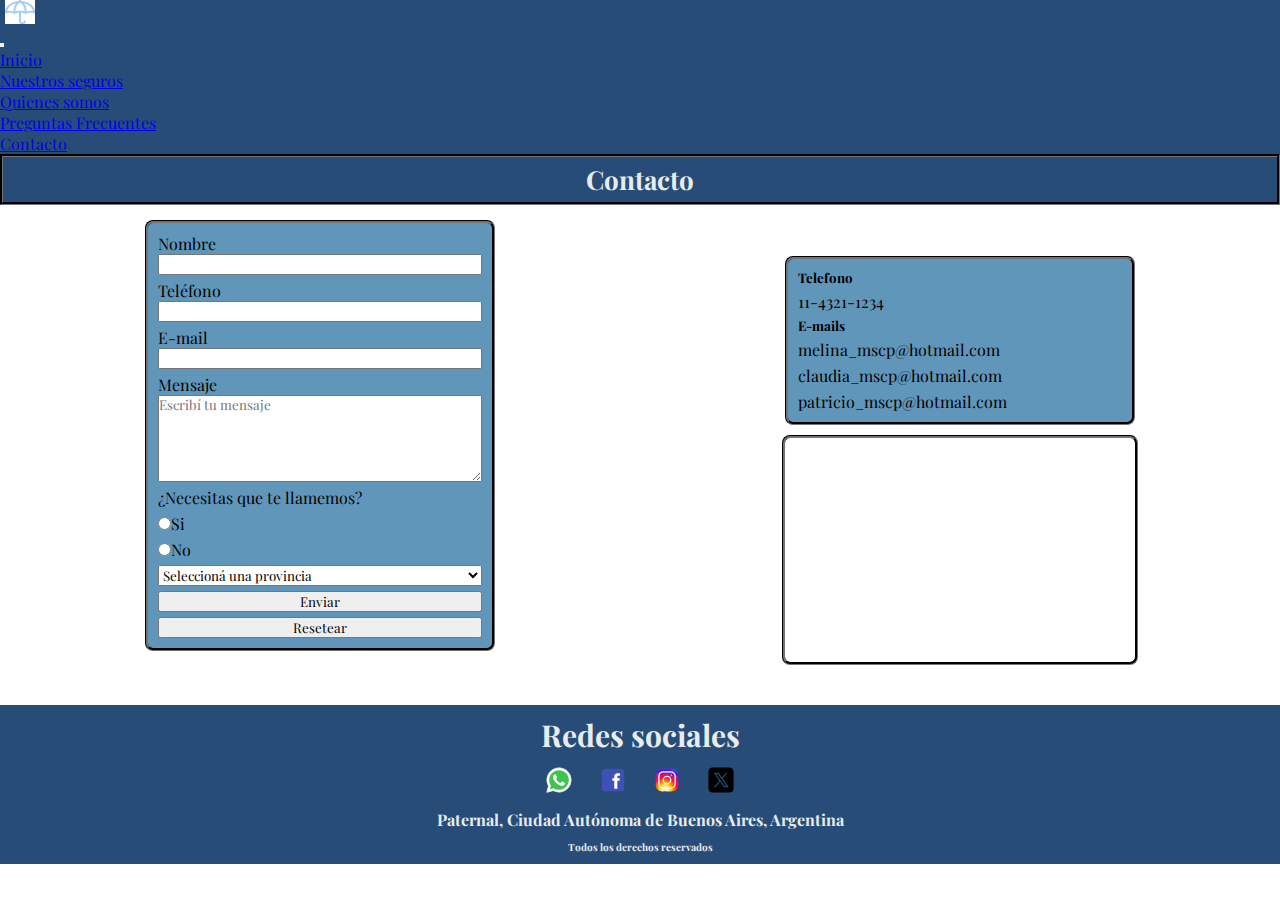
==== commit 26f08684: "imgsvg titulos header" ====
--- a/pages/contacto.html
+++ b/pages/contacto.html
@@ -8,7 +8,7 @@
     <meta name="keywords" content="Asesores, productores, seguros, tranquilidad, automovil, vivienda, empresa, moto">
     <link href="https://cdn.jsdelivr.net/npm/bootstrap@5.3.1/dist/css/bootstrap.min.css" rel="stylesheet" integrity="sha384-4bw+/aepP/YC94hEpVNVgiZdgIC5+VKNBQNGCHeKRQN+PtmoHDEXuppvnDJzQIu9" crossorigin="anonymous">
     <link rel="shortcut icon" href="../img/logo.png" type="image/x-icon">
-    <link rel="stylesheet" href="../css/styles.css">
+    <link rel="stylesheet" href="../css/estilo.css">
 </head>
 <body>
     <header>
@@ -49,6 +49,9 @@
     </header>
     
     <main>
+        <section class="titulo">
+            <h1 class="titulotexto">Contacto</h1>
+        </section>
         <div class="contact">
             <section class="formulario swing-in-top-bck">
                 <form class="form" id="formulario">
@@ -126,19 +129,19 @@
             <h1 class="titulofooter">Redes sociales</h1>
             <ul class="redes">
                 <li class="redesimg">
-                    <img class="imgRedes" src="../img/wp.png" alt="whatsapp">
+                    <img class="imgRedes" src="../img/icons8-whatsapp.svg" alt="whatsapp">
                 </li>
 
                 <li class="redesimg">
-                    <img class="imgRedes" src="../img/face.jpg" alt="facebook">
+                    <img class="imgRedes" src="../img/icons8-facebook (1).svg" alt="facebook">
                 </li>
 
                 <li class="redesimg">
-                    <img class="imgRedes" src="../img/insta.png" alt="instagram">
+                    <img class="imgRedes" src="../img/icons8-instagram.svg" alt="instagram">
                 </li>
 
                 <li class="redesimg">
-                    <img class="imgRedes" src="../img/twitter.png" alt="twitter">
+                    <img class="imgRedes" src="../img/icons8-twitterx-40.svg" alt="twitter">
                 </li>
             </ul>
             <h2 class="domicilio">Paternal, Ciudad Autónoma de Buenos Aires, Argentina</h2>
--- a/css/estilo.css
+++ b/css/estilo.css
@@ -0,0 +1,697 @@
+@import url("https://fonts.googleapis.com/css2?family=Playfair+Display&display=swap");
+* {
+  margin: 0;
+  padding: 0;
+  box-sizing: border-box;
+  font-family: "Playfair Display", serif;
+}
+*::-moz-selection {
+  background-color: #e7ecef;
+  color: #274c77;
+}
+*::selection {
+  background-color: #e7ecef;
+  color: #274c77;
+}
+
+.navbar {
+  animation: slide-in-bck-center 0.7s cubic-bezier(0.25, 0.46, 0.45, 0.94) both;
+  animation-delay: 0.1s;
+  padding-top: 0px;
+  padding-bottom: 0px;
+}
+.navbar .container-fluid {
+  background-color: #274c77;
+}
+.navbar .container-fluid .navbar .container {
+  padding-right: 0px;
+  padding-left: 5px;
+}
+.navbar .container-fluid .navbar-brand {
+  color: #274c77;
+}
+
+.hero {
+  background-image: url("../img/fondo.jpg");
+  background-size: 100%;
+  height: 87vh;
+  width: 100%;
+  background-repeat: no-repeat;
+  animation: slide-in-bck-center 0.7s cubic-bezier(0.25, 0.46, 0.45, 0.94) both;
+  animation-delay: 0.25s;
+}
+@media screen and (max-width: 1300px) {
+  .hero {
+    height: 70vh;
+  }
+}
+@media screen and (max-width: 1100px) {
+  .hero {
+    height: 55vh;
+  }
+}
+@media screen and (max-width: 900px) {
+  .hero {
+    height: 40vh;
+  }
+}
+@media screen and (max-width: 600px) {
+  .hero {
+    height: 30vh;
+  }
+}
+@keyframes slide-in-bck-center {
+  0% {
+    transform: translateZ(600px);
+    opacity: 0;
+  }
+  100% {
+    transform: translateZ(0);
+    opacity: 1;
+  }
+}
+.titulotexto {
+  background-color: #274c77;
+  color: #e7ecef;
+  font-size: 26px;
+  display: flex;
+  justify-content: center;
+  padding-block: 5px;
+  border: groove;
+  border-color: #1f1f1f;
+  animation: swing-in-top-bck 0.6s cubic-bezier(0.175, 0.885, 0.32, 1.275) both;
+  animation-delay: 0.25s;
+  font-weight: bold;
+  transition: all 0.7s;
+}
+.titulotexto:hover {
+  box-shadow: rgba(0, 0, 0, 0.25) 0px 22px 70px 4px;
+}
+
+.cartitas {
+  display: flex;
+  margin-inline: 10px;
+}
+@media screen and (max-width: 900px) {
+  .cartitas {
+    display: grid;
+    grid-template-columns: 0.5fr 1fr 1fr 0.5fr;
+    grid-template-rows: 1fr 1fr;
+    grid-template-areas: "... cartita1 cartita2 ..." "... cartita3 cartita4 ...";
+    gap: 25px;
+    margin-inline: 10px;
+    max-width: 100%;
+  }
+}
+@media screen and (max-width: 600px) {
+  .cartitas {
+    display: grid;
+    grid-template-columns: 0.2fr 1fr 0.2fr;
+    grid-template-rows: 1fr 1fr 1fr 1fr;
+    grid-template-areas: "... cartita1 ..." "... cartita2 ..." "... cartita3 ..." "... cartita4 ...";
+    gap: 25px;
+    margin-inline: 10px;
+    max-width: 100%;
+  }
+}
+.cartitas .cartita {
+  width: 24%;
+  padding: 10px;
+  background-color: #6096ba;
+  border-radius: 8px;
+  display: inline-block;
+  margin-inline: 10px;
+  margin-block: 10px;
+  margin-top: 5px;
+  margin-bottom: 50px;
+  border: groove;
+  border-color: #1f1f1f;
+  position: relative;
+  top: 10px;
+}
+@media screen and (max-width: 900px) {
+  .cartitas .cartita {
+    width: 100%;
+    padding: 10px;
+    background-color: #6096ba;
+    border-radius: 8px;
+    display: inline-block;
+    margin-inline: 10px;
+    margin-block: 10px;
+    margin-top: 10px;
+    margin-bottom: 10px;
+    border: groove;
+    border-color: #1f1f1f;
+    position: relative;
+    top: 10px;
+    gap: 30px;
+  }
+}
+@media screen and (max-width: 600px) {
+  .cartitas .cartita {
+    width: 100%;
+    padding: 10px;
+    background-color: #6096ba;
+    border-radius: 8px;
+    display: inline-block;
+    margin-inline: 10px;
+    margin-block: 10px;
+    margin-top: 10px;
+    margin-bottom: 10px;
+    border: groove;
+    border-color: #1f1f1f;
+    position: relative;
+    top: 10px;
+    gap: 30px;
+  }
+}
+.cartitas .cartita .cartita__imagen {
+  width: 100%;
+}
+.cartitas .cartita .cartita__titulo {
+  color: #e7ecef;
+  font-size: 22px;
+  margin-bottom: 5px;
+}
+.cartitas .cartita .cartita__parrafo {
+  font-size: 14px;
+  color: #e7ecef;
+}
+.cartitas .cartita .cartita__boton {
+  background-color: #1f1f1f;
+  color: #e7ecef;
+  border: 0;
+  padding: 9px;
+  margin: 5px;
+  border-radius: 8px;
+  transition: all 0.5s;
+}
+.cartitas .cartita .cartita__boton:hover {
+  background-color: #e7ecef;
+  color: #1f1f1f;
+}
+.cartitas .swing-in-top-bck {
+  animation: swing-in-top-bck 0.6s cubic-bezier(0.175, 0.885, 0.32, 1.275) both;
+}
+@keyframes swing-in-top-bck {
+  0% {
+    transform: rotateX(70deg);
+    transform-origin: top;
+    opacity: 0;
+  }
+  100% {
+    transform: rotateX(0deg);
+    transform-origin: top;
+    opacity: 1;
+  }
+}
+.cartitas .cartita1 {
+  transition: all 0.5s;
+  animation: swing-in-top-bck 0.6s cubic-bezier(0.175, 0.885, 0.32, 1.275) both;
+  animation-delay: 0.35s;
+}
+.cartitas .cartita1:hover {
+  background-color: #274c77;
+  color: #e7ecef;
+  box-shadow: rgba(0, 0, 0, 0.4) 0px 22px 70px 4px;
+}
+@media screen and (max-width: 900px) {
+  .cartitas .cartita1 {
+    grid-area: cartita1;
+  }
+}
+@media screen and (max-width: 600px) {
+  .cartitas .cartita1 {
+    grid-area: cartita1;
+  }
+}
+.cartitas .cartita2 {
+  transition: all 0.5s;
+  animation: swing-in-top-bck 0.6s cubic-bezier(0.175, 0.885, 0.32, 1.275) both;
+  animation-delay: 0.4s;
+}
+.cartitas .cartita2:hover {
+  background-color: #274c77;
+  color: #e7ecef;
+  box-shadow: rgba(0, 0, 0, 0.4) 0px 22px 70px 4px;
+}
+@media screen and (max-width: 900px) {
+  .cartitas .cartita2 {
+    grid-area: cartita2;
+  }
+}
+@media screen and (max-width: 600px) {
+  .cartitas .cartita2 {
+    grid-area: cartita2;
+  }
+}
+.cartitas .cartita3 {
+  transition: all 0.5s;
+  animation: swing-in-top-bck 0.6s cubic-bezier(0.175, 0.885, 0.32, 1.275) both;
+  animation-delay: 0.45s;
+}
+.cartitas .cartita3:hover {
+  background-color: #274c77;
+  color: #e7ecef;
+  box-shadow: rgba(0, 0, 0, 0.4) 0px 22px 70px 4px;
+}
+@media screen and (max-width: 900px) {
+  .cartitas .cartita3 {
+    grid-area: cartita3;
+  }
+}
+@media screen and (max-width: 600px) {
+  .cartitas .cartita3 {
+    grid-area: cartita3;
+  }
+}
+.cartitas .cartita4 {
+  transition: all 0.5s;
+  animation: swing-in-top-bck 0.6s cubic-bezier(0.175, 0.885, 0.32, 1.275) both;
+  animation-delay: 0.5s;
+}
+.cartitas .cartita4:hover {
+  background-color: #274c77;
+  color: #e7ecef;
+  box-shadow: rgba(0, 0, 0, 0.4) 0px 22px 70px 4px;
+}
+@media screen and (max-width: 900px) {
+  .cartitas .cartita4 {
+    grid-area: cartita4;
+  }
+}
+@media screen and (max-width: 600px) {
+  .cartitas .cartita4 {
+    grid-area: cartita4;
+  }
+}
+
+.valores {
+  margin-top: 30px;
+  display: grid;
+  width: 100%;
+  grid-template-columns: 1.3fr repeat(4, 1fr);
+  grid-template-rows: 1fr;
+  grid-template-areas: "... valor1 valor2 valor3 ...";
+}
+@media screen and (max-width: 900px) {
+  .valores {
+    margin-top: 30px;
+    display: grid;
+    width: 100%;
+    grid-template-columns: 1fr 1fr 1fr 1fr 1fr;
+    grid-template-rows: 1fr 1fr;
+    grid-template-areas: "... valor1 ... valor2 ..." "... ... valor3 ... ...";
+    row-gap: 20px;
+  }
+}
+@media screen and (max-width: 600px) {
+  .valores {
+    margin-top: 30px;
+    display: grid;
+    width: 100%;
+    grid-template-columns: 1fr 1fr 1fr;
+    grid-template-rows: 1fr 1fr 1fr;
+    grid-template-areas: "... valor1 ..." "... valor2 ..." "... valor3 ...";
+    row-gap: 20px;
+  }
+}
+.valores > div {
+  place-content: center;
+}
+.valores .valor1 {
+  width: 200px;
+  height: 200px;
+  background-color: #6096ba;
+  color: #e7ecef;
+  grid-area: valor1;
+  border-radius: 25px;
+  border: groove;
+  border-color: #1f1f1f;
+  text-align: center;
+  border-radius: 50%;
+  font-size: 28px;
+  display: flex;
+  align-items: center;
+  transition: all 0.8s;
+  animation: swing-in-top-bck 0.6s cubic-bezier(0.175, 0.885, 0.32, 1.275) both;
+  animation-delay: 0.55s;
+}
+.valores .valor1:hover {
+  background-color: #274c77;
+  color: #e7ecef;
+  box-shadow: rgba(0, 0, 0, 0.4) 0px 22px 70px 4px;
+}
+.valores .valor2 {
+  width: 200px;
+  height: 200px;
+  background-color: #6096ba;
+  color: #e7ecef;
+  grid-area: valor2;
+  border-radius: 25px;
+  border: groove;
+  border-color: #1f1f1f;
+  text-align: center;
+  border-radius: 50%;
+  font-size: 28px;
+  display: flex;
+  align-items: center;
+  transition: all 0.8s;
+  animation: swing-in-top-bck 0.6s cubic-bezier(0.175, 0.885, 0.32, 1.275) both;
+  animation-delay: 0.6s;
+}
+.valores .valor2:hover {
+  background-color: #274c77;
+  color: #e7ecef;
+  box-shadow: rgba(0, 0, 0, 0.4) 0px 22px 70px 4px;
+}
+.valores .valor3 {
+  width: 200px;
+  height: 200px;
+  background-color: #6096ba;
+  color: #e7ecef;
+  grid-area: valor3;
+  border-radius: 25px;
+  border: groove;
+  border-color: #1f1f1f;
+  text-align: center;
+  border-radius: 50%;
+  font-size: 28px;
+  display: flex;
+  align-items: center;
+  transition: all 0.8s;
+  animation: swing-in-top-bck 0.6s cubic-bezier(0.175, 0.885, 0.32, 1.275) both;
+  animation-delay: 0.65s;
+}
+.valores .valor3:hover {
+  background-color: #274c77;
+  color: #e7ecef;
+  box-shadow: rgba(0, 0, 0, 0.4) 0px 22px 70px 4px;
+}
+
+.footer {
+  background-color: #274c77;
+  padding: 10px;
+  margin-top: 40px;
+  display: flex;
+  text-align: center;
+  flex-direction: column;
+  gap: 10px;
+  animation: swing-in-top-bck 0.6s cubic-bezier(0.175, 0.885, 0.32, 1.275) both;
+  animation-delay: 0.7s;
+}
+.footer .titulofooter {
+  color: #e7ecef;
+  font-size: 30px;
+  display: flex;
+  justify-content: center;
+  text-align: center;
+  font-weight: bold;
+}
+.footer .redes {
+  padding-left: 0;
+}
+.footer .redes .redesimg {
+  display: inline-block;
+  margin-inline: 10px;
+  justify-content: center;
+}
+.footer .redes .redesimg .imgRedes {
+  width: 30px;
+}
+.footer .redes .redesimg .imgRedes:hover {
+  box-shadow: rgba(0, 0, 0, 0.4) 0px 22px 70px 4px;
+}
+.footer .domicilio {
+  color: #e7ecef;
+  font-size: 16px;
+  font-weight: bold;
+}
+.footer .derechos {
+  color: #e7ecef;
+  font-size: 10px;
+  font-weight: bold;
+}
+
+.contact {
+  display: grid;
+  grid-template-columns: 1fr 1fr;
+  grid-template-rows: 1fr 1fr;
+  grid-template-areas: "formulario medios" "formulario mapa";
+  place-items: center;
+}
+@media screen and (max-width: 750px) {
+  .contact {
+    display: grid;
+    grid-template-columns: 1fr 1fr 1fr;
+    grid-template-rows: 0.2fr 1fr 0.2fr;
+    grid-template-areas: "... formulario ..." "... medios ..." "... mapa ...";
+    place-items: center;
+  }
+}
+.contact .formulario {
+  grid-area: formulario;
+  animation: swing-in-top-bck 0.6s cubic-bezier(0.175, 0.885, 0.32, 1.275) both;
+  animation-delay: 0.3s;
+}
+.contact .formulario:hover {
+  box-shadow: rgba(0, 0, 0, 0.25) 0px 22px 70px 4px;
+}
+@media screen and (max-width: 750px) {
+  .contact .formulario {
+    margin-top: 50px;
+  }
+}
+.contact .formulario .form {
+  background-color: #6096ba;
+  padding: 10px;
+  display: flex;
+  flex-direction: column;
+  width: 350px;
+  gap: 5px;
+  border-radius: 8px;
+  border: groove;
+  border-color: #1f1f1f;
+}
+.contact .formulario .form .labels {
+  display: flex;
+  flex-direction: column;
+}
+.contact .formulario .form .siono {
+  display: flex;
+  flex-direction: row;
+}
+.contact .mapa {
+  grid-area: mapa;
+  border: groove;
+  border-color: #1f1f1f;
+  border-radius: 8px;
+  animation: swing-in-top-bck 0.6s cubic-bezier(0.175, 0.885, 0.32, 1.275) both;
+  animation-delay: 0.5s;
+}
+.contact .mapa:hover {
+  box-shadow: rgba(0, 0, 0, 0.25) 0px 22px 70px 4px;
+}
+@media screen and (max-width: 750px) {
+  .contact .mapa {
+    margin-top: -120px;
+  }
+}
+.contact .medios {
+  background-color: #6096ba;
+  margin-top: 40px;
+  padding: 10px;
+  grid-area: medios;
+  animation-delay: 0.4s;
+  display: flex;
+  flex-direction: column;
+  width: 350px;
+  gap: 5px;
+  border-radius: 8px;
+  animation: swing-in-top-bck 0.6s cubic-bezier(0.175, 0.885, 0.32, 1.275) both;
+  animation-delay: 0.4s;
+  border: groove;
+  border-color: #1f1f1f;
+}
+.contact .medios:hover {
+  box-shadow: rgba(0, 0, 0, 0.25) 0px 22px 70px 4px;
+}
+@media screen and (max-width: 750px) {
+  .contact .medios {
+    background-color: #6096ba;
+    margin-top: -120px;
+  }
+}
+
+.accordion {
+  animation: swing-in-top-bck 0.6s cubic-bezier(0.175, 0.885, 0.32, 1.275) both;
+  animation-delay: 0.4s;
+}
+.accordion .accordion-button {
+  background-color: #6096ba;
+  color: white;
+  transition: all 0.7s;
+}
+.accordion .accordion-button:hover {
+  background-color: #274c77;
+  color: #e7ecef;
+}
+
+.quienessomos {
+  animation: swing-in-top-bck 0.6s cubic-bezier(0.175, 0.885, 0.32, 1.275) both;
+  animation-delay: 0.3s;
+}
+.quienessomos .qss {
+  margin-top: 20px;
+  width: 100%;
+  display: grid;
+  grid-template-columns: 0.5fr 1fr 1fr 0.5fr;
+  grid-template-rows: 0.5fr 0.5fr 0.5fr;
+  grid-template-areas: ".....  qsimgflia   qsparrafo   ....." ".....  qsparraf1   qsimgsimon  ....." ".....  qsimgfla    qsparraf2   .....";
+  row-gap: 20px;
+  -moz-column-gap: 20px;
+       column-gap: 20px;
+  place-items: center;
+}
+@media screen and (max-width: 900px) {
+  .quienessomos .qss {
+    margin-top: 20px;
+    width: 100%;
+    display: grid;
+    grid-template-columns: 0.5fr 1fr 1fr 0.5fr;
+    grid-template-rows: 1fr 1fr 1fr;
+    grid-template-areas: ".....  qsimgflia   qsparrafo   ....." ".....  qsparraf1   qsimgsimon  ....." ".....  qsimgfla    qsparraf2   .....";
+    row-gap: 5px;
+    -moz-column-gap: 10px;
+         column-gap: 10px;
+    place-items: center;
+  }
+}
+@media screen and (max-width: 600px) {
+  .quienessomos .qss {
+    margin-top: 20px;
+    width: 100%;
+    display: grid;
+    grid-template-columns: 0.2fr 1fr 0.2fr;
+    grid-template-rows: 1fr 1fr 1fr 1fr 1fr 1fr;
+    grid-template-areas: "... qsimgflia ..." "... qsparrafo ..." "... qsimgsimon ..." "... qsparraf1 ..." "... qsimgfla ..." "... qsparraf2 ...";
+    row-gap: 10px;
+    place-items: center;
+  }
+}
+.quienessomos .qss .qsimgflia {
+  grid-area: qsimgflia;
+  max-width: 100%;
+  width: 250px;
+}
+.quienessomos .qss .qsimgsimon {
+  grid-area: qsimgsimon;
+  max-width: 100%;
+  width: 150px;
+  display: flex;
+  justify-items: center;
+}
+.quienessomos .qss .qsimgfla {
+  grid-area: qsimgfla;
+  max-width: 100%;
+  width: 300px;
+}
+.quienessomos .qss .qsparrafo {
+  grid-area: qsparrafo;
+}
+.quienessomos .qss .qsparraf1 {
+  grid-area: qsparraf1;
+  display: flex;
+  align-items: center;
+}
+.quienessomos .qss .qsparraf2 {
+  grid-area: qsparraf2;
+  display: flex;
+  align-items: center;
+}
+
+.cartitasseg {
+  display: grid;
+  grid-template-columns: 1fr 1fr 1fr;
+  grid-template-rows: 1fr;
+  grid-template-areas: "cartita2-1 cartita2-2 cartita2-3";
+  place-items: center;
+}
+@media screen and (max-width: 900px) {
+  .cartitasseg {
+    display: grid;
+    grid-template-columns: 0.3fr 1fr 0.3fr;
+    grid-template-rows: 1fr 1fr 1fr;
+    grid-template-areas: "... cartita2-1 ..." "... cartita2-2 ..." "... cartita2-3 ...";
+  }
+}
+.cartitasseg .cartitaseg {
+  width: 85%;
+  padding: 10px;
+  background-color: #6096ba;
+  border-radius: 8px;
+  display: inline-block;
+  margin-inline: 10px;
+  margin-block: 10px;
+  margin-top: 15px;
+  margin-bottom: 50px;
+  border: groove;
+  border-color: #1f1f1f;
+  position: relative;
+  top: 10px;
+}
+.cartitasseg .cartitaseg .cartitaseg__imagen {
+  width: 100%;
+}
+.cartitasseg .cartitaseg .cartitaseg__titulo {
+  color: #e7ecef;
+  font-size: 22px;
+  margin-bottom: 5px;
+}
+.cartitasseg .cartitaseg .cartitaseg__parrafo {
+  font-size: 14px;
+  color: #e7ecef;
+}
+.cartitasseg .cartitaseg .cartitaseg__boton {
+  background-color: #1f1f1f;
+  color: #e7ecef;
+  border: 0;
+  padding: 9px;
+  margin: 5px;
+  border-radius: 8px;
+  transition: all 0.5s;
+}
+.cartitasseg .cartitaseg .cartitaseg__boton:hover {
+  background-color: #e7ecef;
+  color: #1f1f1f;
+}
+.cartitasseg .cartita2-1 {
+  grid-area: cartita2-1;
+  transition: all 0.5s;
+  animation: swing-in-top-bck 0.6s cubic-bezier(0.175, 0.885, 0.32, 1.275) both;
+  animation-delay: 0.25s;
+}
+.cartitasseg .cartita2-1:hover {
+  background-color: #274c77;
+  box-shadow: rgba(0, 0, 0, 0.4) 0px 22px 70px 4px;
+}
+.cartitasseg .cartita2-2 {
+  grid-area: cartita2-2;
+  transition: all 0.5s;
+  animation: swing-in-top-bck 0.6s cubic-bezier(0.175, 0.885, 0.32, 1.275) both;
+  animation-delay: 0.35s;
+}
+.cartitasseg .cartita2-2:hover {
+  background-color: #274c77;
+  box-shadow: rgba(0, 0, 0, 0.4) 0px 22px 70px 4px;
+}
+.cartitasseg .cartita2-3 {
+  grid-area: cartita2-3;
+  transition: all 0.5s;
+  animation: swing-in-top-bck 0.6s cubic-bezier(0.175, 0.885, 0.32, 1.275) both;
+  animation-delay: 0.45s;
+}
+.cartitasseg .cartita2-3:hover {
+  background-color: #274c77;
+  box-shadow: rgba(0, 0, 0, 0.4) 0px 22px 70px 4px;
+}/*# sourceMappingURL=estilo.css.map */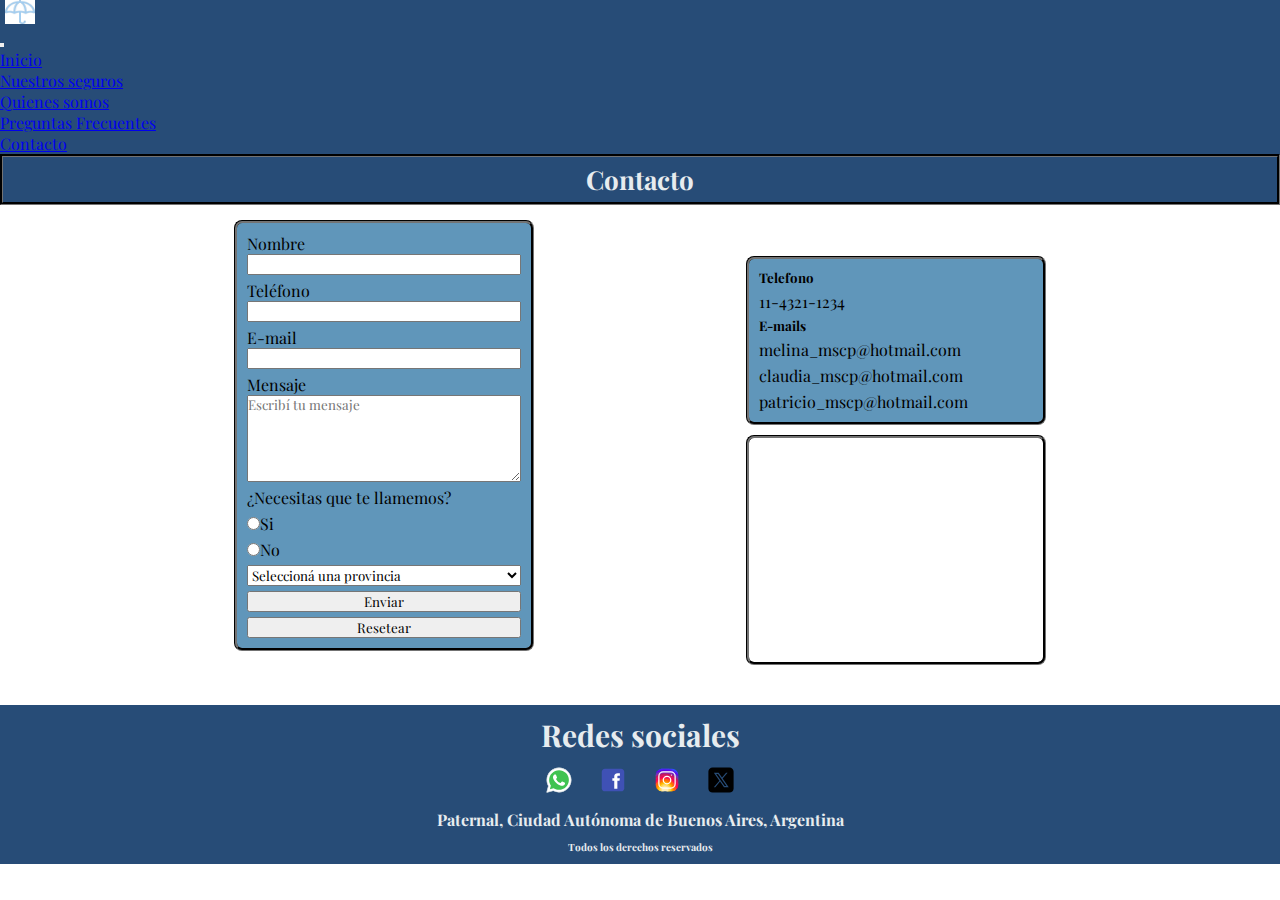
==== commit 4056d65a: "ultimos detalles" ====
--- a/pages/contacto.html
+++ b/pages/contacto.html
@@ -120,7 +120,7 @@
             </section>
 
             <section class="mapa swing-in-top-bck">
-                <iframe src="https://www.google.com/maps/embed?pb=!1m18!1m12!1m3!1d3283.746486202915!2d-58.47756302440563!3d-34.610571557860034!2m3!1f0!2f0!3f0!3m2!1i1024!2i768!4f13.1!3m3!1m2!1s0x95bcc9a41f155d65%3A0xbf9291ee6ff0c0a0!2sPaternal%2C%20Ciudad%20Aut%C3%B3noma%20de%20Buenos%20Aires%2C%20Argentina!5e0!3m2!1ses-419!2sar!4v1692618800727!5m2!1ses-419!2sar" width="350" height="220" style="border:0;" allowfullscreen="" loading="lazy" referrerpolicy="no-referrer-when-downgrade"></iframe>
+                <iframe src="https://www.google.com/maps/embed?pb=!1m18!1m12!1m3!1d3283.746486202915!2d-58.47756302440563!3d-34.610571557860034!2m3!1f0!2f0!3f0!3m2!1i1024!2i768!4f13.1!3m3!1m2!1s0x95bcc9a41f155d65%3A0xbf9291ee6ff0c0a0!2sPaternal%2C%20Ciudad%20Aut%C3%B3noma%20de%20Buenos%20Aires%2C%20Argentina!5e0!3m2!1ses-419!2sar!4v1692618800727!5m2!1ses-419!2sar" width="294" height="220" style="border:0;" allowfullscreen="" loading="lazy" referrerpolicy="no-referrer-when-downgrade"></iframe>
             </section>
         </div>
     </main>
--- a/css/estilo.css
+++ b/css/estilo.css
@@ -76,11 +76,12 @@
   font-size: 26px;
   display: flex;
   justify-content: center;
+  margin-bottom: 0px;
   padding-block: 5px;
   border: groove;
   border-color: #1f1f1f;
-  animation: swing-in-top-bck 0.6s cubic-bezier(0.175, 0.885, 0.32, 1.275) both;
-  animation-delay: 0.25s;
+  animation: slide-in-bck-center 0.7s cubic-bezier(0.25, 0.46, 0.45, 0.94) both;
+  animation-delay: 0.18s;
   font-weight: bold;
   transition: all 0.7s;
 }
@@ -167,6 +168,7 @@
 }
 .cartitas .cartita .cartita__imagen {
   width: 100%;
+  margin-bottom: 15px;
 }
 .cartitas .cartita .cartita__titulo {
   color: #e7ecef;
@@ -176,6 +178,7 @@
 .cartitas .cartita .cartita__parrafo {
   font-size: 14px;
   color: #e7ecef;
+  margin-bottom: 15px;
 }
 .cartitas .cartita .cartita__boton {
   background-color: #1f1f1f;
@@ -418,6 +421,7 @@
 }
 .footer .redes .redesimg .imgRedes {
   width: 30px;
+  cursor: pointer;
 }
 .footer .redes .redesimg .imgRedes:hover {
   box-shadow: rgba(0, 0, 0, 0.4) 0px 22px 70px 4px;
@@ -435,9 +439,9 @@
 
 .contact {
   display: grid;
-  grid-template-columns: 1fr 1fr;
+  grid-template-columns: 0.25fr 1fr 1fr 0.25fr;
   grid-template-rows: 1fr 1fr;
-  grid-template-areas: "formulario medios" "formulario mapa";
+  grid-template-areas: "... formulario medios ..." "... formulario mapa ...";
   place-items: center;
 }
 @media screen and (max-width: 750px) {
@@ -446,13 +450,13 @@
     grid-template-columns: 1fr 1fr 1fr;
     grid-template-rows: 0.2fr 1fr 0.2fr;
     grid-template-areas: "... formulario ..." "... medios ..." "... mapa ...";
-    place-items: center;
   }
 }
 .contact .formulario {
   grid-area: formulario;
   animation: swing-in-top-bck 0.6s cubic-bezier(0.175, 0.885, 0.32, 1.275) both;
   animation-delay: 0.3s;
+  max-width: 100%;
 }
 .contact .formulario:hover {
   box-shadow: rgba(0, 0, 0, 0.25) 0px 22px 70px 4px;
@@ -460,6 +464,8 @@
 @media screen and (max-width: 750px) {
   .contact .formulario {
     margin-top: 50px;
+    margin-left: 15px;
+    margin-right: 15px;
   }
 }
 .contact .formulario .form {
@@ -467,11 +473,12 @@
   padding: 10px;
   display: flex;
   flex-direction: column;
-  width: 350px;
+  width: 300px;
   gap: 5px;
   border-radius: 8px;
   border: groove;
   border-color: #1f1f1f;
+  max-width: 100%;
 }
 .contact .formulario .form .labels {
   display: flex;
@@ -495,6 +502,7 @@
 @media screen and (max-width: 750px) {
   .contact .mapa {
     margin-top: -120px;
+    width: 300px;
   }
 }
 .contact .medios {
@@ -502,16 +510,16 @@
   margin-top: 40px;
   padding: 10px;
   grid-area: medios;
-  animation-delay: 0.4s;
   display: flex;
   flex-direction: column;
-  width: 350px;
+  width: 300px;
   gap: 5px;
   border-radius: 8px;
   animation: swing-in-top-bck 0.6s cubic-bezier(0.175, 0.885, 0.32, 1.275) both;
   animation-delay: 0.4s;
   border: groove;
   border-color: #1f1f1f;
+  max-width: 100%;
 }
 .contact .medios:hover {
   box-shadow: rgba(0, 0, 0, 0.25) 0px 22px 70px 4px;
@@ -620,7 +628,7 @@
 @media screen and (max-width: 900px) {
   .cartitasseg {
     display: grid;
-    grid-template-columns: 0.3fr 1fr 0.3fr;
+    grid-template-columns: 0.1fr 1fr 0.1fr;
     grid-template-rows: 1fr 1fr 1fr;
     grid-template-areas: "... cartita2-1 ..." "... cartita2-2 ..." "... cartita2-3 ...";
   }
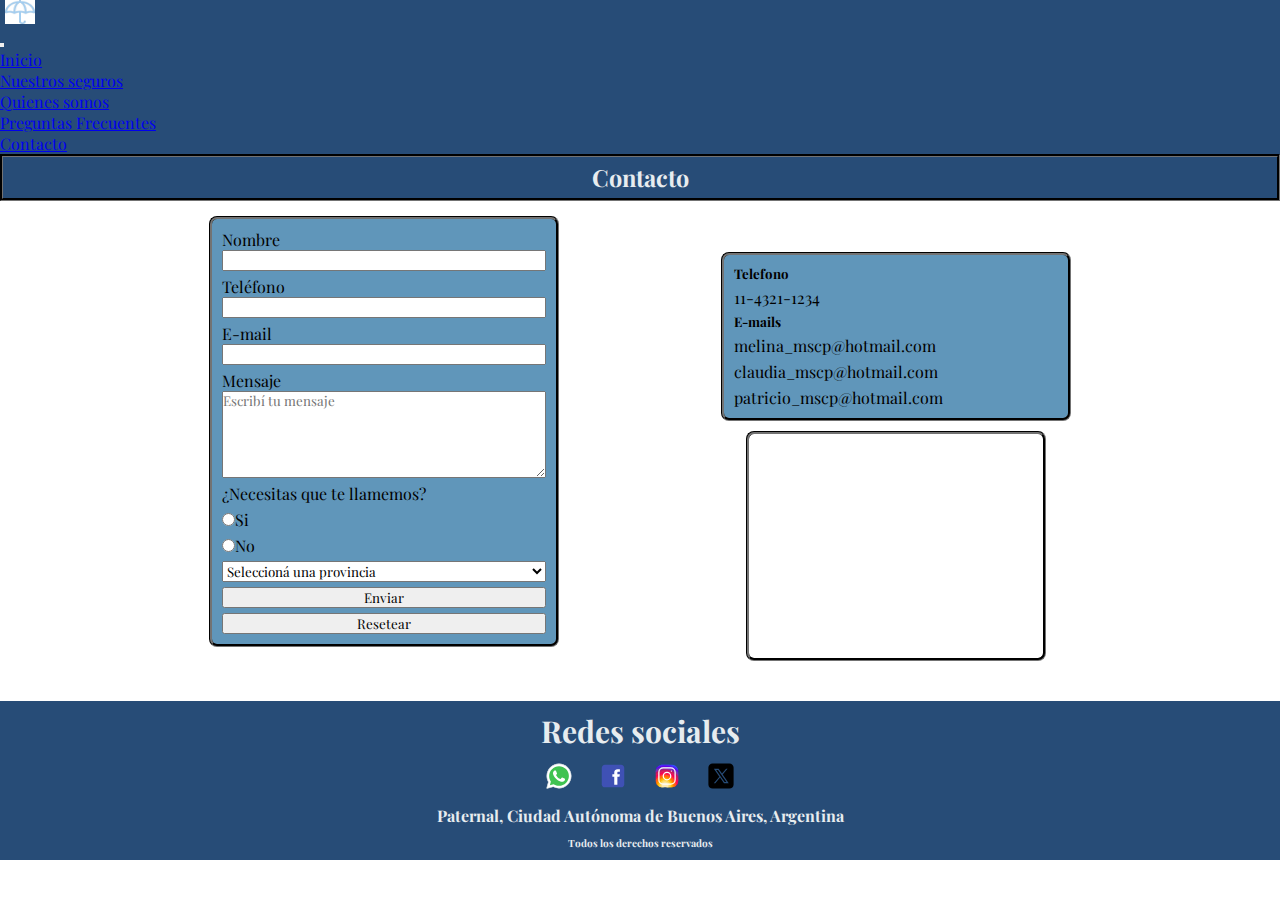
==== commit 8b8088cf: "revisión codigo" ====
--- a/pages/contacto.html
+++ b/pages/contacto.html
@@ -147,7 +147,7 @@
             <h2 class="domicilio">Paternal, Ciudad Autónoma de Buenos Aires, Argentina</h2>
             <h3 class="derechos">Todos los derechos reservados</h3>
         </nav>
-        <script src="https://cdn.jsdelivr.net/npm/bootstrap@5.3.1/dist/js/bootstrap.bundle.min.js" integrity="sha384-HwwvtgBNo3bZJJLYd8oVXjrBZt8cqVSpeBNS5n7C8IVInixGAoxmnlMuBnhbgrkm" crossorigin="anonymous"></script>
     </footer>
+    <script src="https://cdn.jsdelivr.net/npm/bootstrap@5.3.1/dist/js/bootstrap.bundle.min.js" integrity="sha384-HwwvtgBNo3bZJJLYd8oVXjrBZt8cqVSpeBNS5n7C8IVInixGAoxmnlMuBnhbgrkm" crossorigin="anonymous"></script>
 </body>
 </html>--- a/css/estilo.css
+++ b/css/estilo.css
@@ -73,7 +73,7 @@
 .titulotexto {
   background-color: #274c77;
   color: #e7ecef;
-  font-size: 26px;
+  font-size: 23.5px;
   display: flex;
   justify-content: center;
   margin-bottom: 0px;
@@ -96,7 +96,7 @@
 @media screen and (max-width: 900px) {
   .cartitas {
     display: grid;
-    grid-template-columns: 0.5fr 1fr 1fr 0.5fr;
+    grid-template-columns: 0.1fr 1fr 1fr 0.1fr;
     grid-template-rows: 1fr 1fr;
     grid-template-areas: "... cartita1 cartita2 ..." "... cartita3 cartita4 ...";
     gap: 25px;
@@ -107,7 +107,7 @@
 @media screen and (max-width: 600px) {
   .cartitas {
     display: grid;
-    grid-template-columns: 0.2fr 1fr 0.2fr;
+    grid-template-columns: 0.1fr 1fr 0.1fr;
     grid-template-rows: 1fr 1fr 1fr 1fr;
     grid-template-areas: "... cartita1 ..." "... cartita2 ..." "... cartita3 ..." "... cartita4 ...";
     gap: 25px;
@@ -473,12 +473,17 @@
   padding: 10px;
   display: flex;
   flex-direction: column;
-  width: 300px;
+  width: 350px;
   gap: 5px;
   border-radius: 8px;
   border: groove;
   border-color: #1f1f1f;
   max-width: 100%;
+}
+@media screen and (max-width: 900px) {
+  .contact .formulario .form {
+    width: 300px;
+  }
 }
 .contact .formulario .form .labels {
   display: flex;
@@ -512,7 +517,7 @@
   grid-area: medios;
   display: flex;
   flex-direction: column;
-  width: 300px;
+  width: 350px;
   gap: 5px;
   border-radius: 8px;
   animation: swing-in-top-bck 0.6s cubic-bezier(0.175, 0.885, 0.32, 1.275) both;
@@ -523,6 +528,11 @@
 }
 .contact .medios:hover {
   box-shadow: rgba(0, 0, 0, 0.25) 0px 22px 70px 4px;
+}
+@media screen and (max-width: 900px) {
+  .contact .medios {
+    width: 300px;
+  }
 }
 @media screen and (max-width: 750px) {
   .contact .medios {
@@ -650,6 +660,7 @@
 }
 .cartitasseg .cartitaseg .cartitaseg__imagen {
   width: 100%;
+  margin-bottom: 10px;
 }
 .cartitasseg .cartitaseg .cartitaseg__titulo {
   color: #e7ecef;
